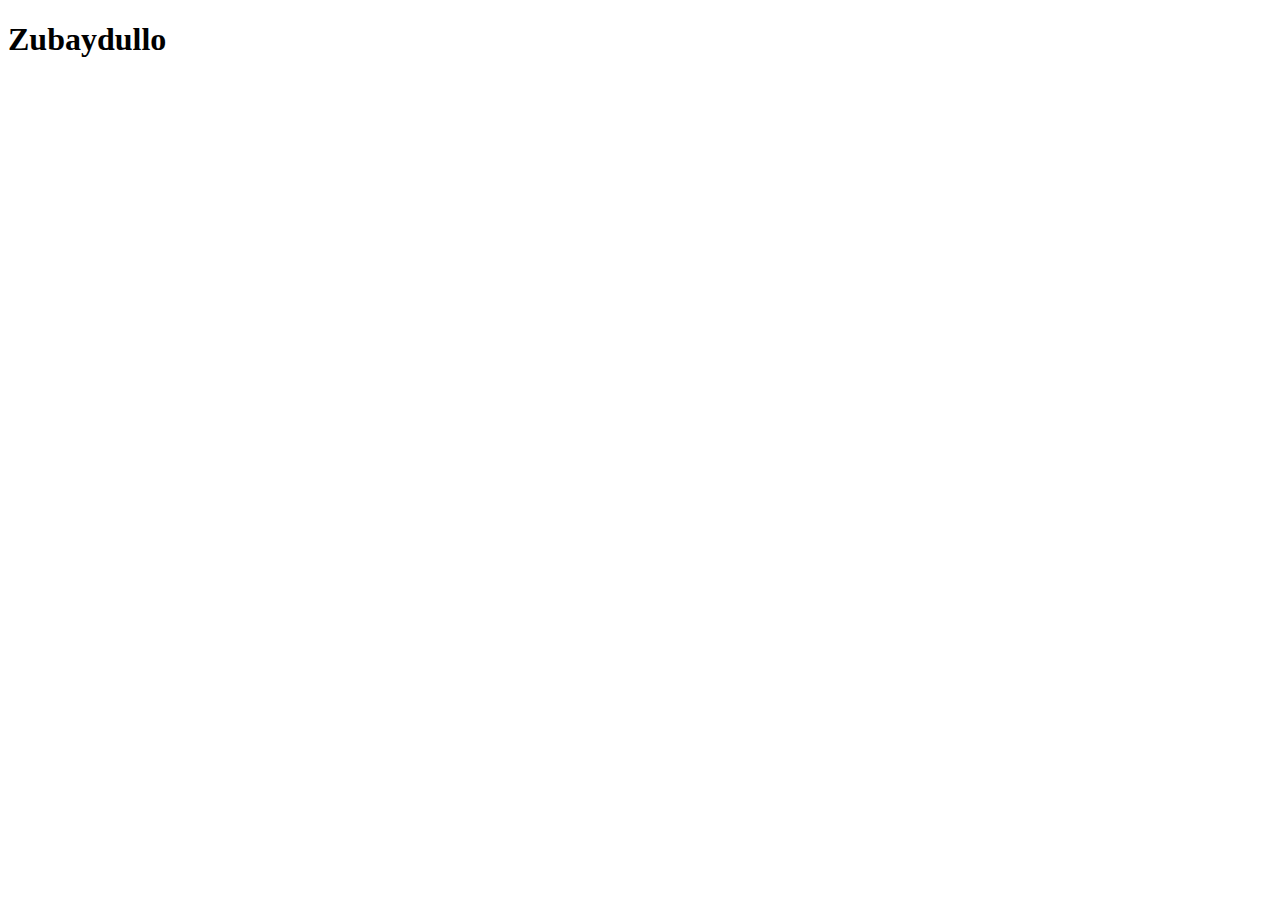
==== about.html @ 7224073e "qo'shildi" ====
<!DOCTYPE html>
<html lang="en">
<head>
    <meta charset="UTF-8">
    <meta http-equiv="X-UA-Compatible" content="IE=edge">
    <meta name="viewport" content="width=device-width, initial-scale=1.0">
    <title>Document</title>
</head>
<body>
    <h1>Zubaydullo</h1>
</body>
</html>
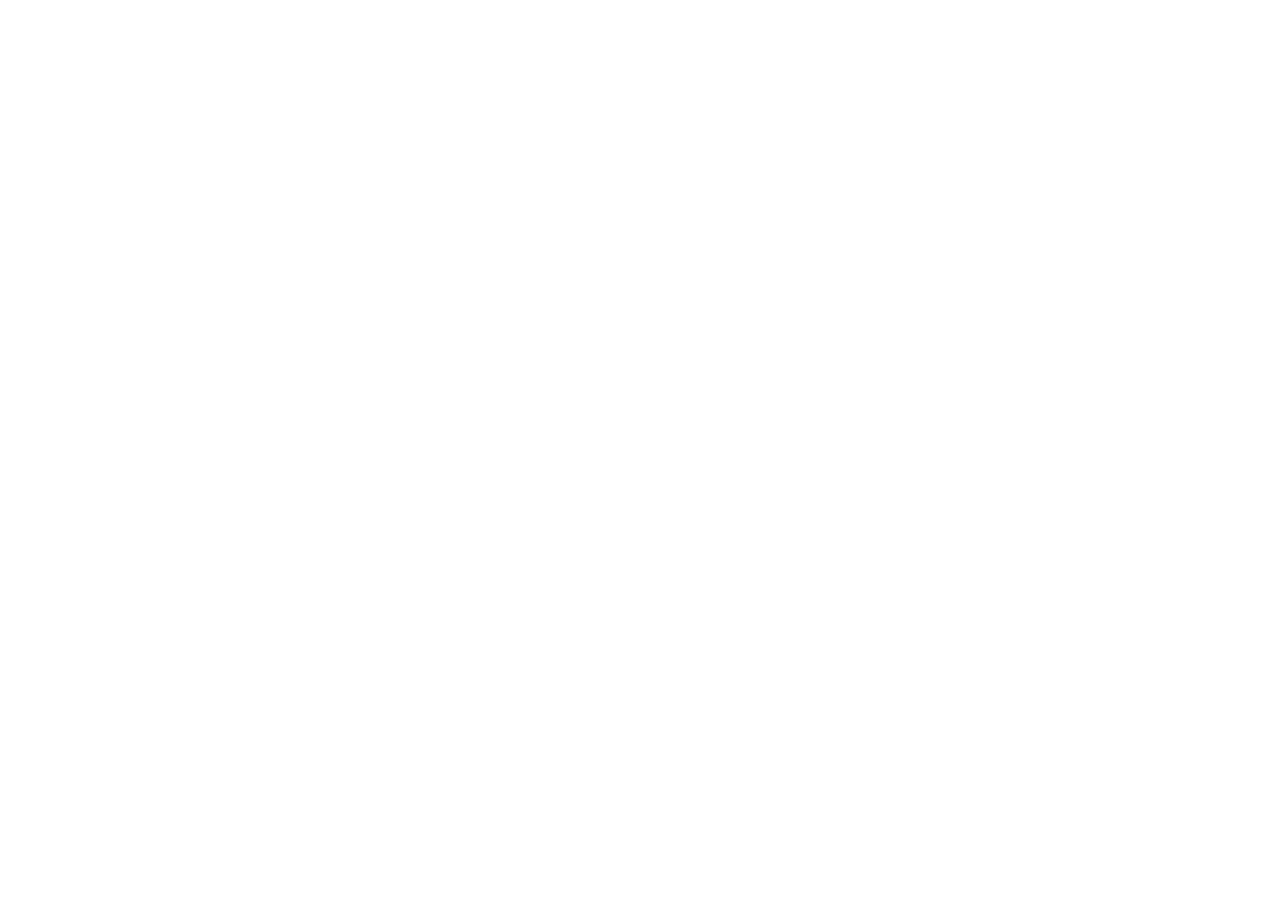
==== commit b051679b: "bhub" ====
--- a/about.html
+++ b/about.html
@@ -7,6 +7,6 @@
     <title>Document</title>
 </head>
 <body>
-    <h1>Zubaydullo</h1>
+    
 </body>
-</html>+</html>
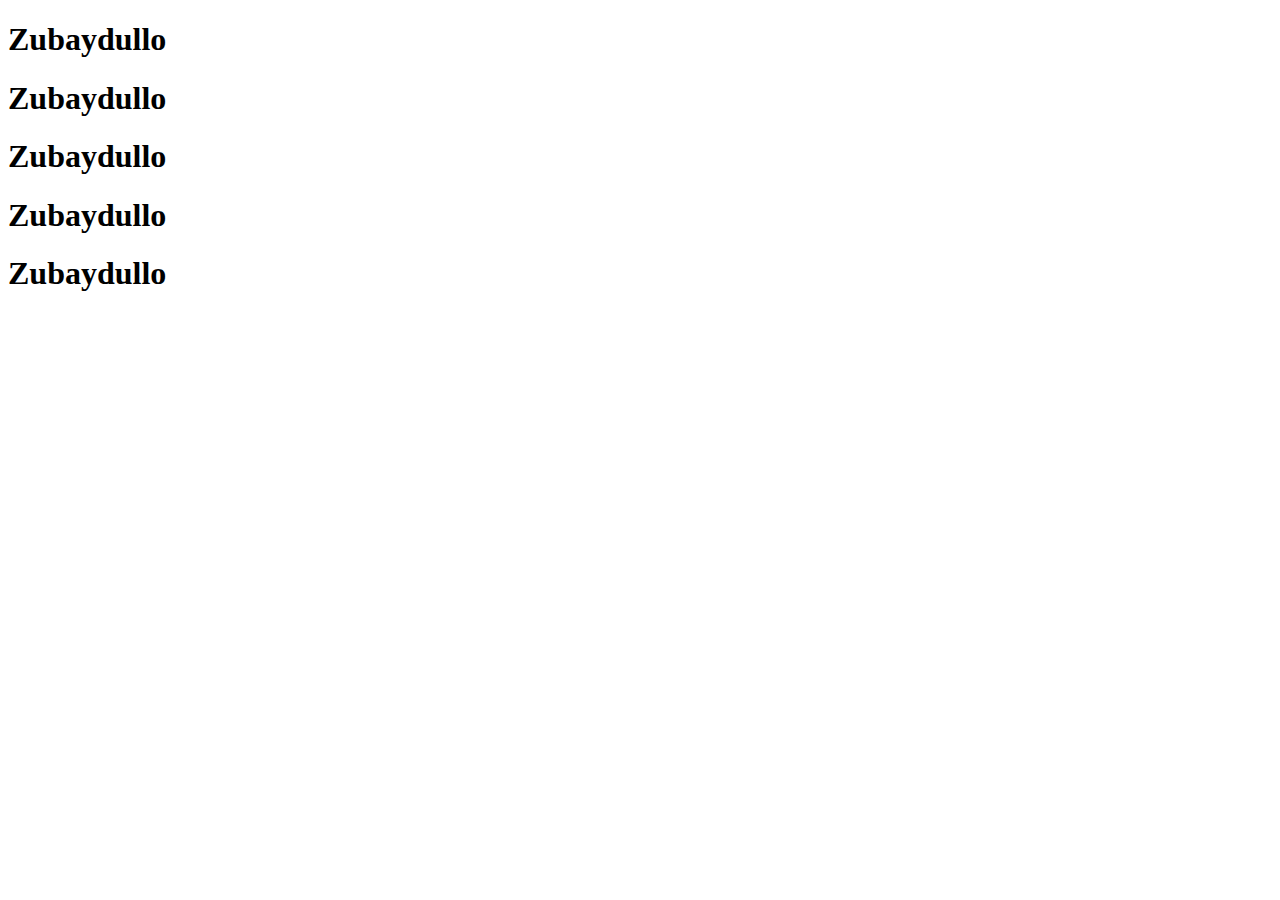
==== commit 848d25cf: "dfsdf" ====
--- a/about.html
+++ b/about.html
@@ -7,6 +7,10 @@
     <title>Document</title>
 </head>
 <body>
-    
+    <h1>Zubaydullo</h1>
+    <h1>Zubaydullo</h1>
+    <h1>Zubaydullo</h1>
+    <h1>Zubaydullo</h1>
+    <h1>Zubaydullo</h1>
 </body>
-</html>
+</html>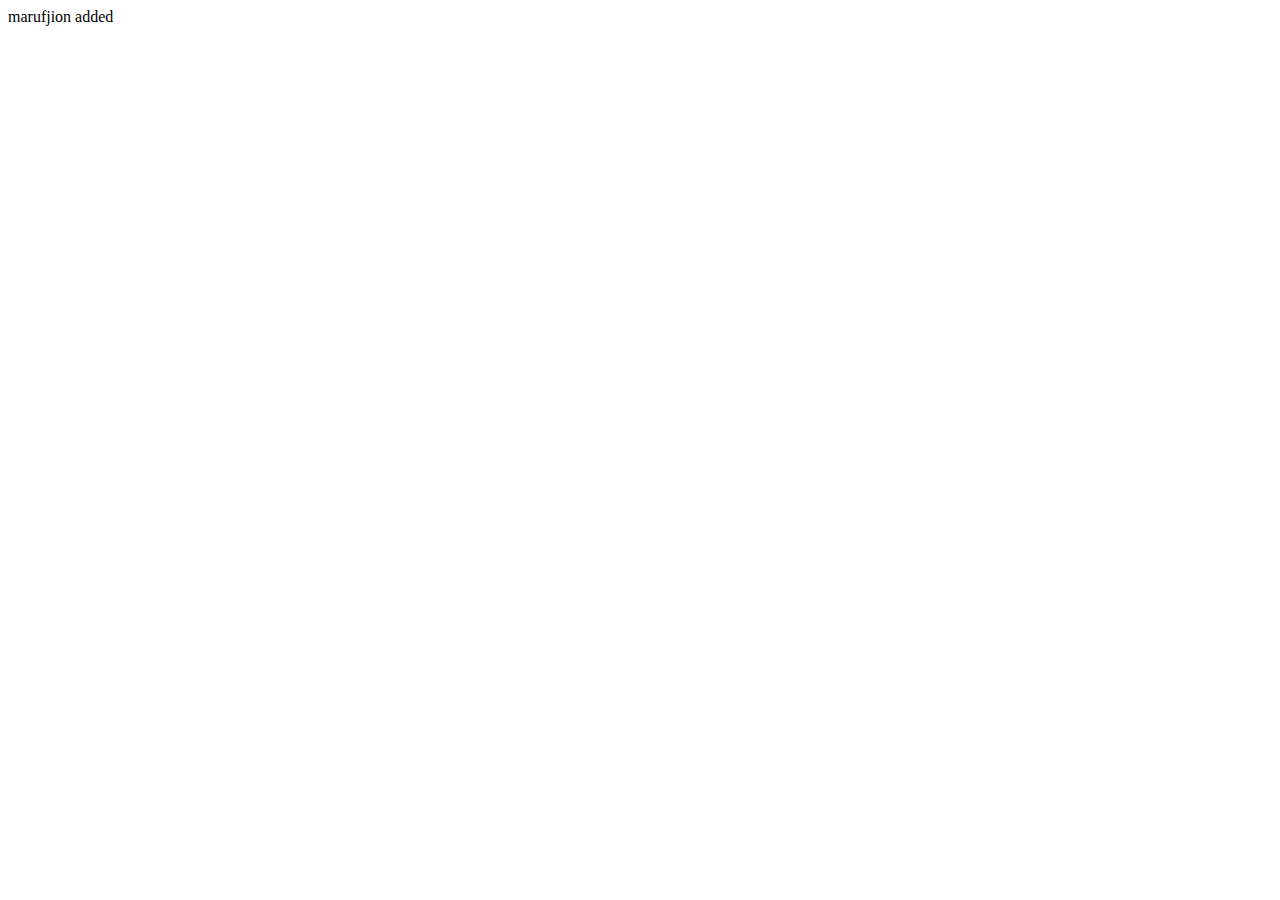
==== commit ba5f0e14: "added marufjon" ====
--- a/about.html
+++ b/about.html
@@ -7,10 +7,6 @@
     <title>Document</title>
 </head>
 <body>
-    <h1>Zubaydullo</h1>
-    <h1>Zubaydullo</h1>
-    <h1>Zubaydullo</h1>
-    <h1>Zubaydullo</h1>
-    <h1>Zubaydullo</h1>
+    marufjion  added
 </body>
-</html>+</html>
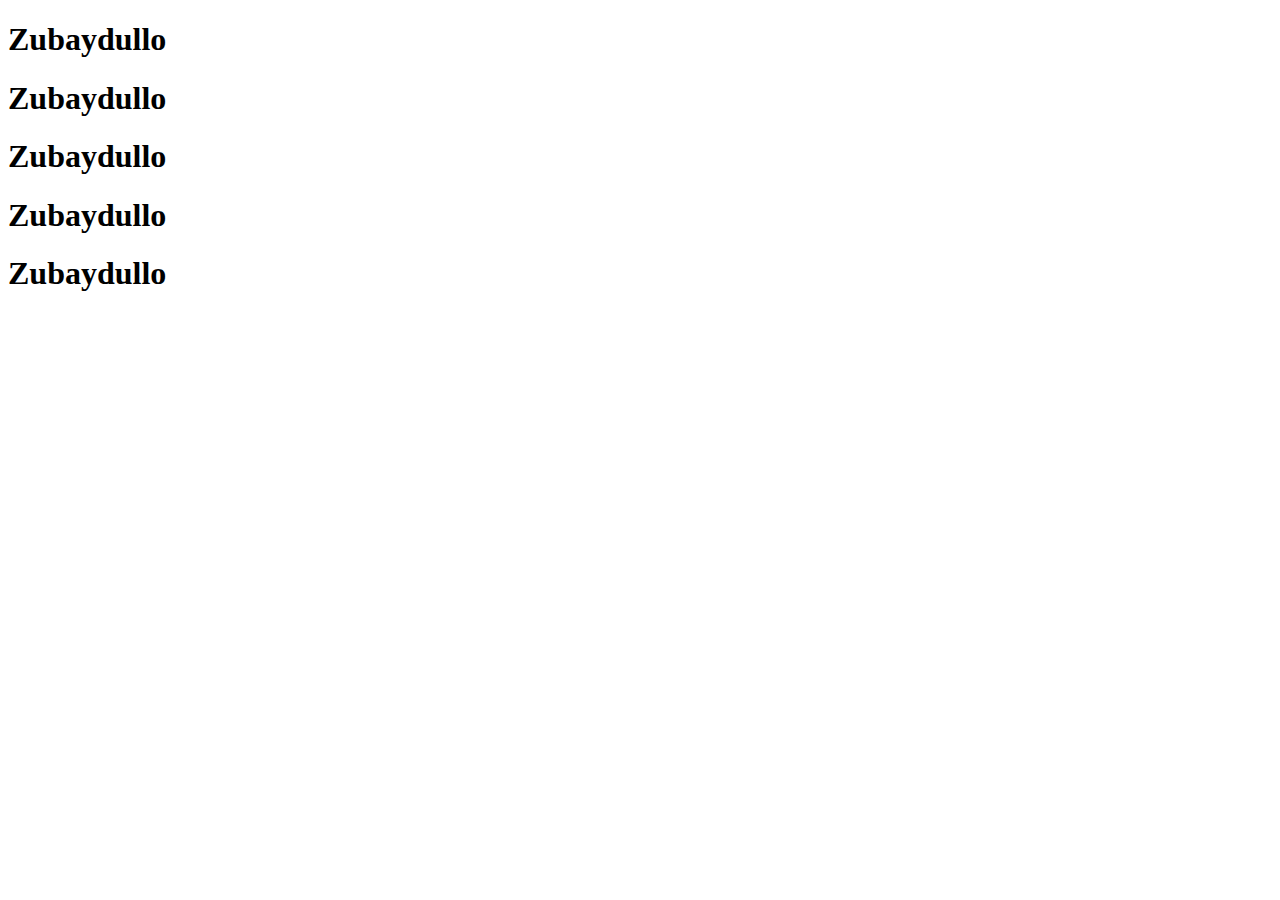
==== commit 6732859c: "dfsdf" ====
--- a/about.html
+++ b/about.html
@@ -7,6 +7,10 @@
     <title>Document</title>
 </head>
 <body>
-    marufjion  added
+    <h1>Zubaydullo</h1>
+    <h1>Zubaydullo</h1>
+    <h1>Zubaydullo</h1>
+    <h1>Zubaydullo</h1>
+    <h1>Zubaydullo</h1>
 </body>
 </html>
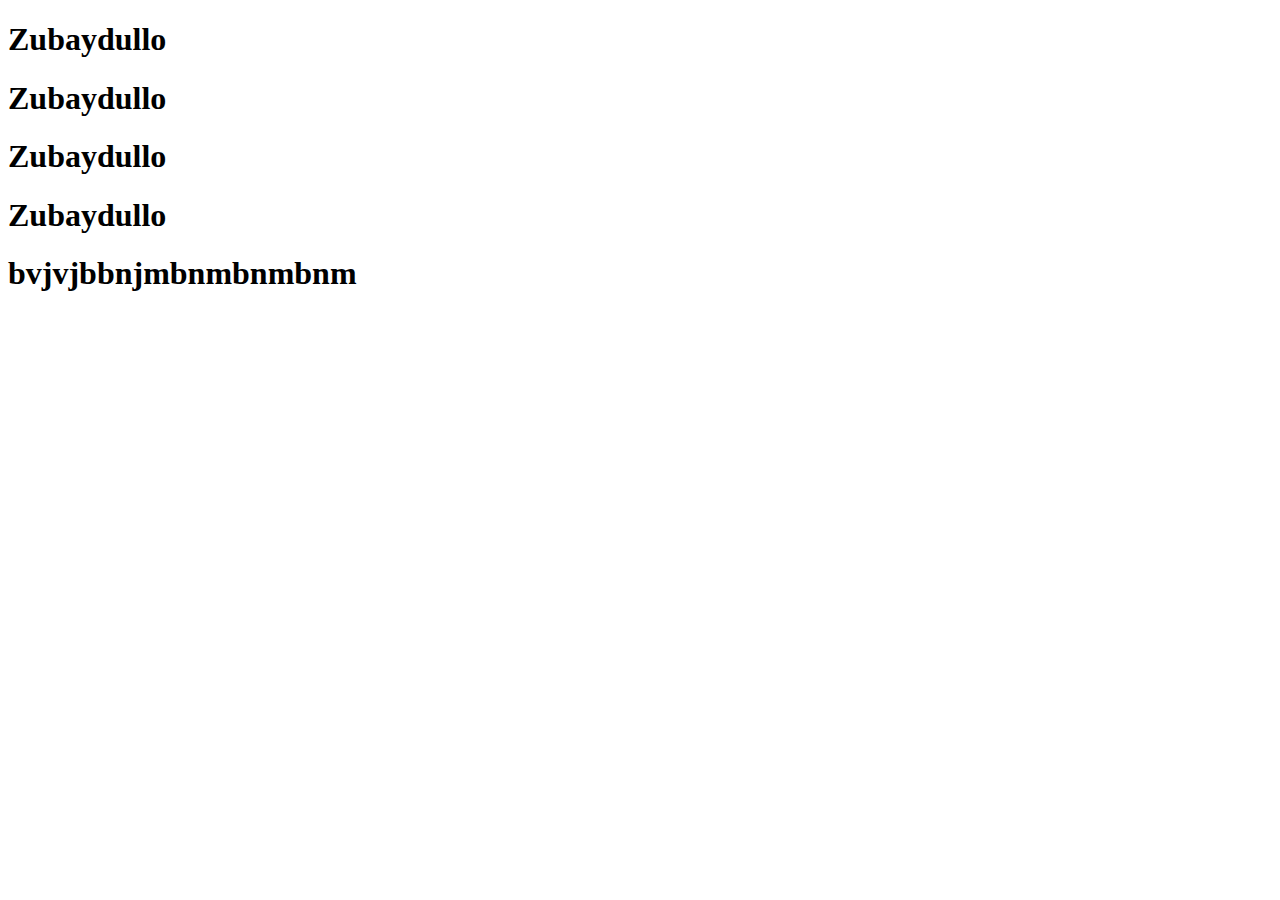
==== commit 58c126ef: "Update about.html" ====
--- a/about.html
+++ b/about.html
@@ -11,6 +11,6 @@
     <h1>Zubaydullo</h1>
     <h1>Zubaydullo</h1>
     <h1>Zubaydullo</h1>
-    <h1>Zubaydullo</h1>
+    <h1>bvjvjbbnjmbnmbnmbnm</h1>
 </body>
 </html>
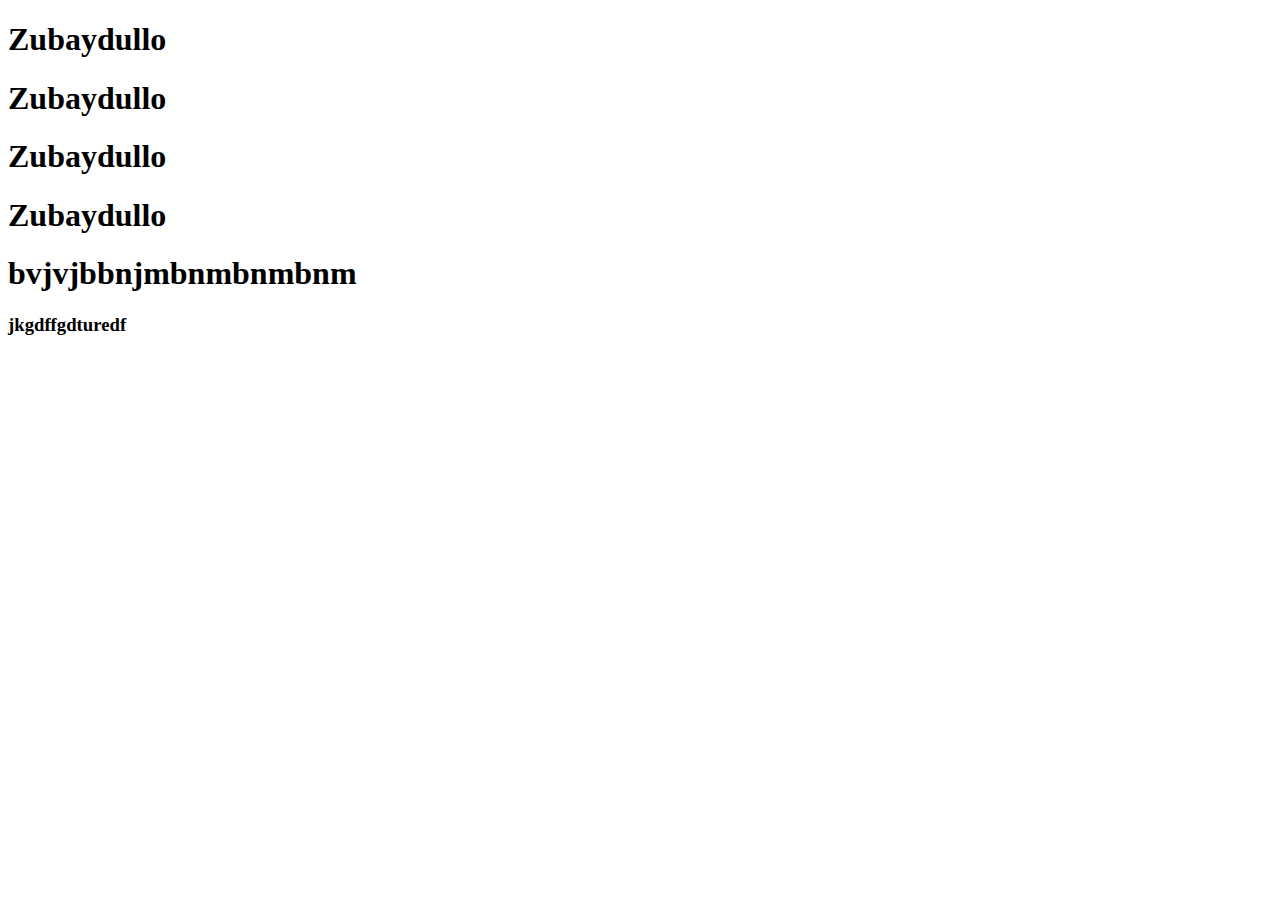
==== commit 94d7559a: "tash" ====
--- a/about.html
+++ b/about.html
@@ -12,5 +12,6 @@
     <h1>Zubaydullo</h1>
     <h1>Zubaydullo</h1>
     <h1>bvjvjbbnjmbnmbnmbnm</h1>
+    <h3>jkgdffgdturedf</h3>
 </body>
 </html>
